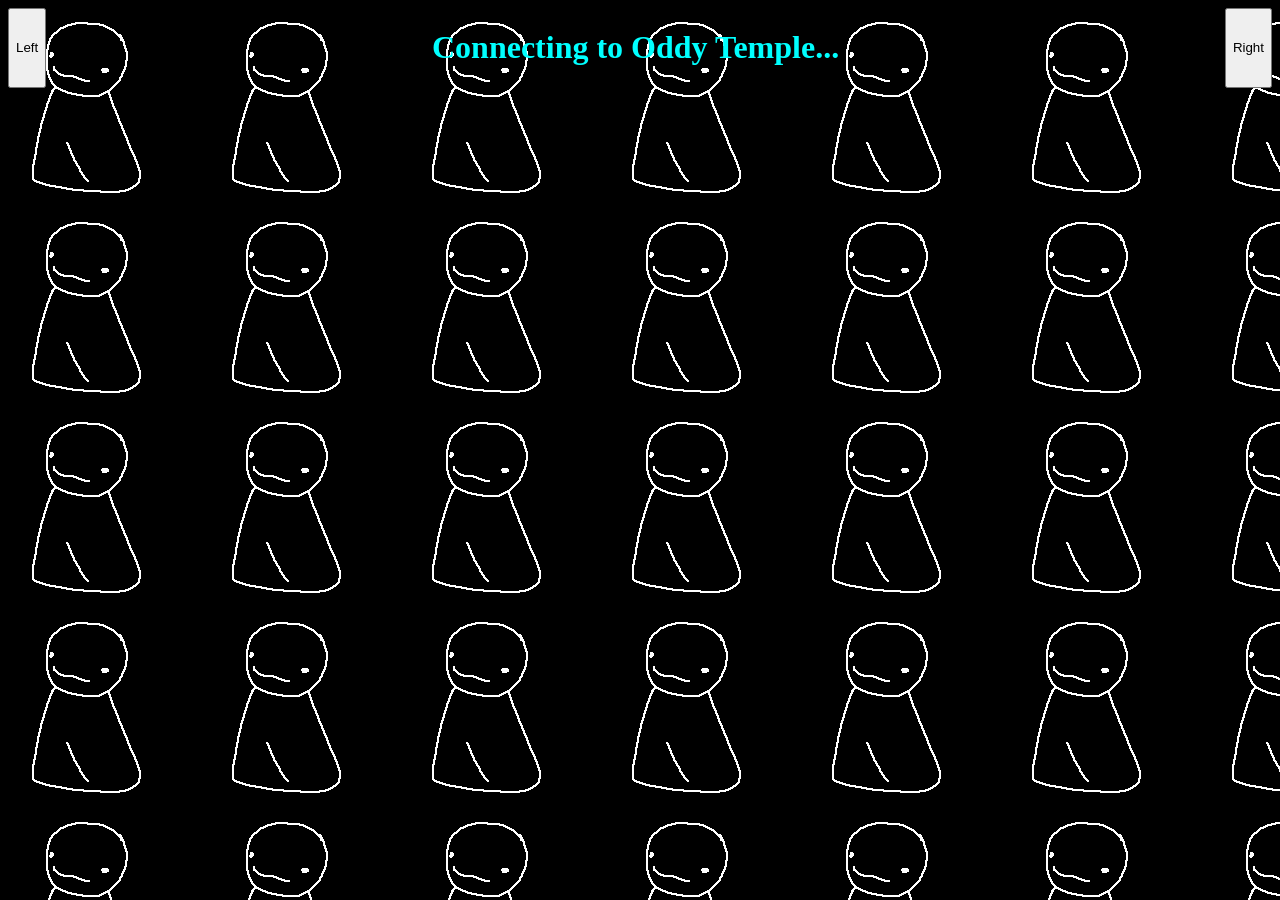
==== index.html @ 127e120d "v0 release fisrt commit with basic stuff done" ====
<!DOCTYPE html>
<html>
    <head>
        <title>Oddy Welcome</title>
        <link rel="stylesheet" href="style.css">
    </head>
    <body>
        <div class="flex">
            <button>
                Left
            </button>
            <h1 id="loading">Connecting to Oddy Temple...</h1>
            <button>
                Right
            </button>
        </div>
        <script src="/js/main.js"></script>
    </body>
</html>
---- style.css ----
body{
    background-image: url("img/background-lime.gif");
    background-repeat: repeat;
}

.flex{
    display: flex;
    justify-content: space-between;
    flex-flow: row wrap;
}

h1{
    color: aqua;
}

#loading{
    background-size: 100% auto;
}
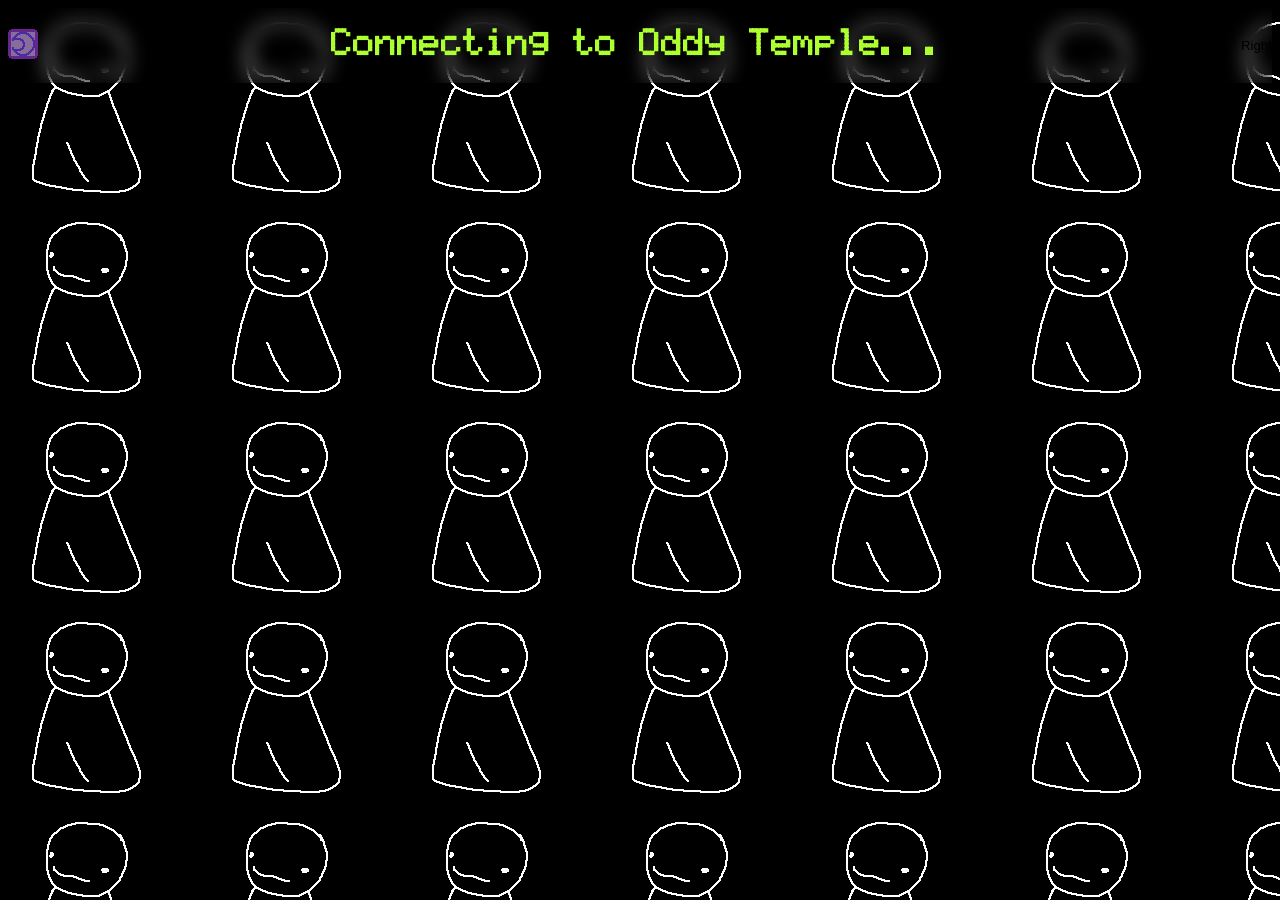
==== commit 3cbbde97: "develop 1" ====
--- a/index.html
+++ b/index.html
@@ -5,9 +5,9 @@
         <link rel="stylesheet" href="style.css">
     </head>
     <body>
-        <div class="flex">
+        <div class="flex" id="header">
             <button>
-                Left
+                <img src="/img/button1.png" alt="">
             </button>
             <h1 id="loading">Connecting to Oddy Temple...</h1>
             <button>
--- a/style.css
+++ b/style.css
@@ -1,6 +1,25 @@
+@font-face {
+    font-family: 'OTFont';
+    src: url('fonts/LCD5x8HRU.woff') format('woff');
+    font-weight: normal;
+    font-style: normal;
+    font-display: swap;
+}
+
+
 body{
     background-image: url("img/background-lime.gif");
     background-repeat: repeat;
+    font-family: 'OTFont', sans-serif;
+}
+
+button{
+    background-color: transparent;
+    border: none;
+    padding: 0;
+    margin: 0;
+    color: inherit;
+    cursor: pointer;
 }
 
 .flex{
@@ -9,10 +28,11 @@
     flex-flow: row wrap;
 }
 
-h1{
-    color: aqua;
+#header{
+    backdrop-filter: blur(9px);
 }
 
 #loading{
     background-size: 100% auto;
+    color: greenyellow;
 }
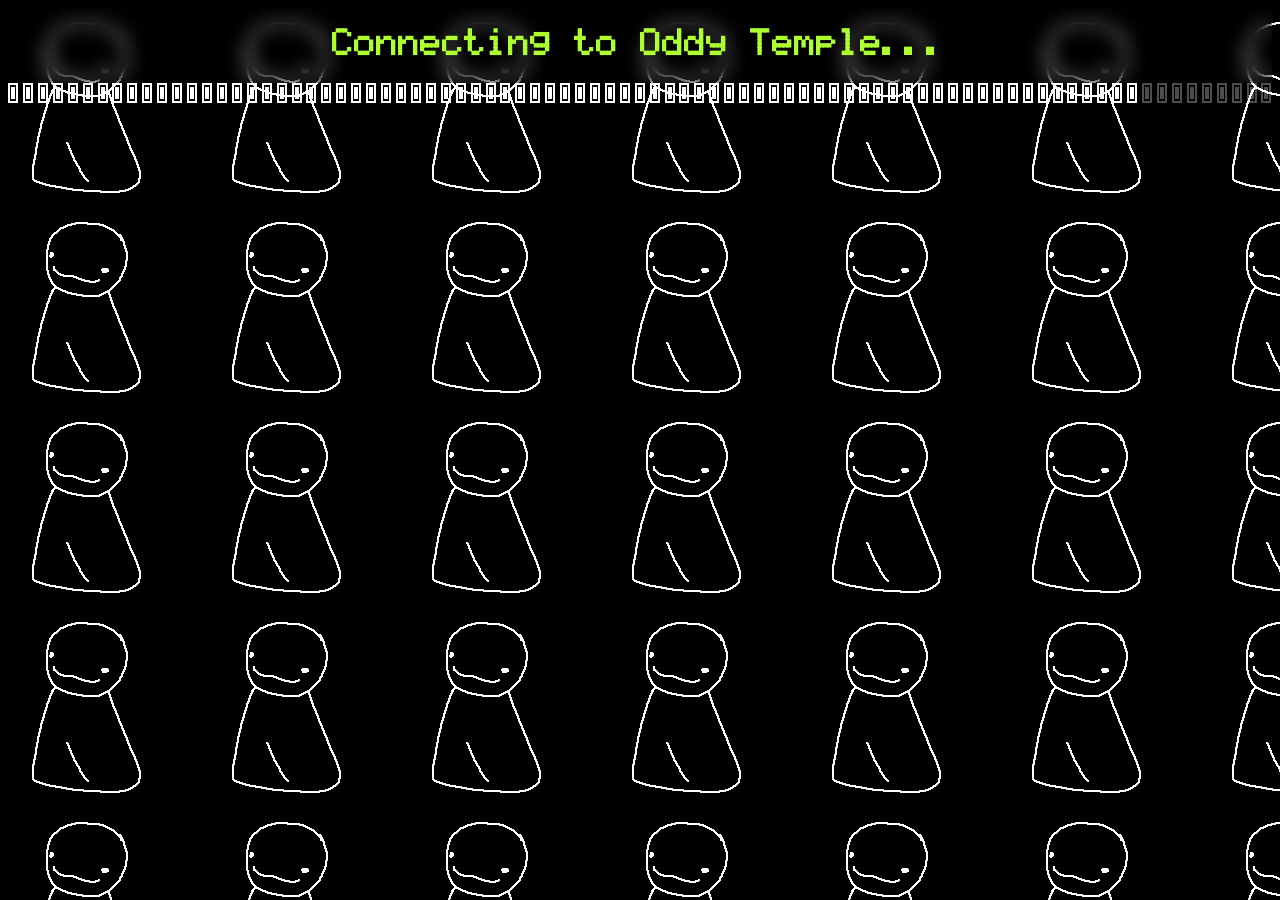
==== commit 0aee478c: "percentage added" ====
--- a/index.html
+++ b/index.html
@@ -6,13 +6,11 @@
     </head>
     <body>
         <div class="flex" id="header">
-            <button>
-                <img src="/img/button1.png" alt="">
-            </button>
+            <div></div>
             <h1 id="loading">Connecting to Oddy Temple...</h1>
-            <button>
-                Right
-            </button>
+            <div></div>
+        </div>
+        <div class="flex" id="progress">
         </div>
         <script src="/js/main.js"></script>
     </body>
--- a/style.css
+++ b/style.css
@@ -5,7 +5,6 @@
     font-style: normal;
     font-display: swap;
 }
-
 
 body{
     background-image: url("img/background-lime.gif");
@@ -28,6 +27,10 @@
     flex-flow: row wrap;
 }
 
+.inactiveProgressPoint{
+    opacity: 0.3;
+}
+
 #header{
     backdrop-filter: blur(9px);
 }
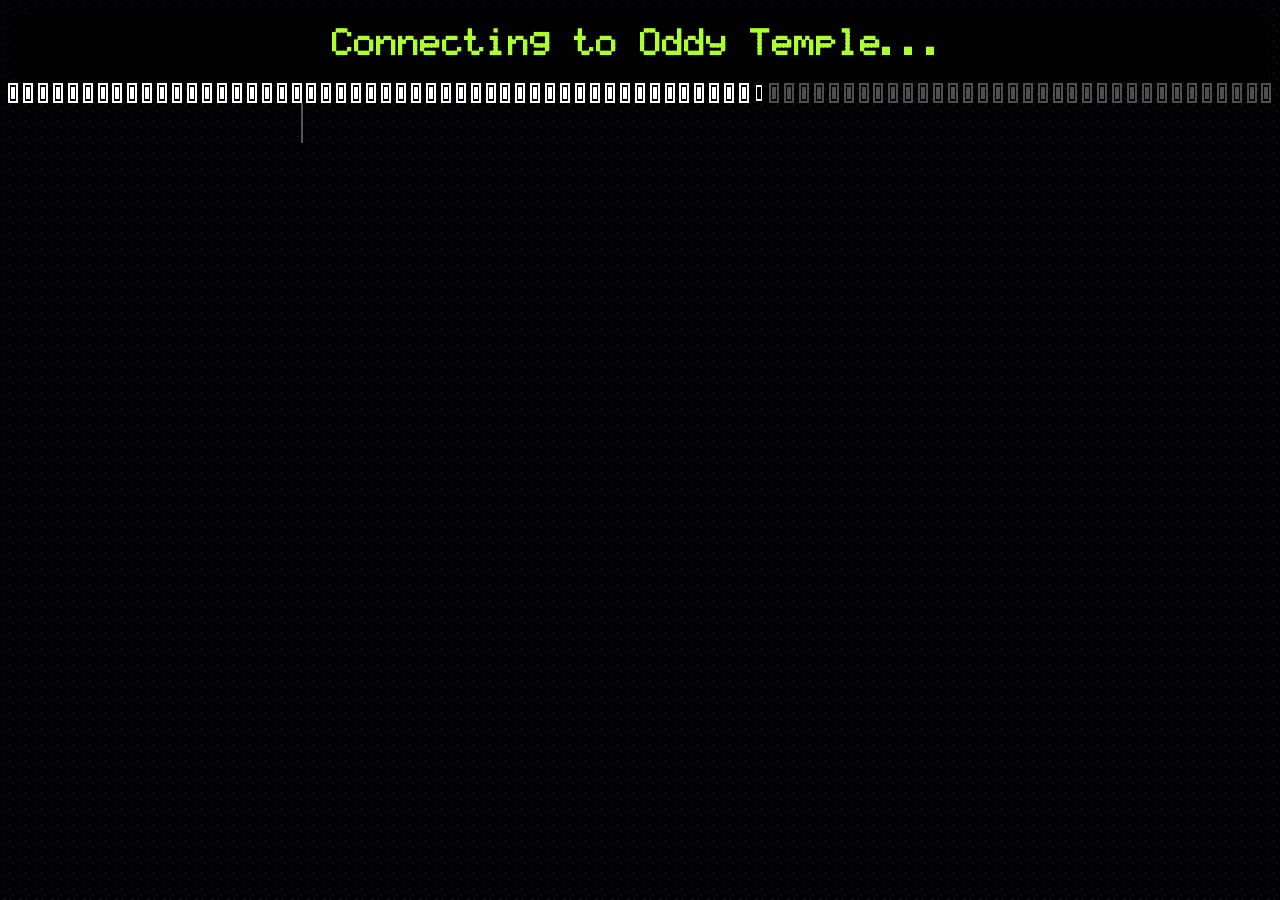
==== commit 356de169: "division" ====
--- a/index.html
+++ b/index.html
@@ -10,8 +10,13 @@
             <h1 id="loading">Connecting to Oddy Temple...</h1>
             <div></div>
         </div>
-        <div class="flex" id="progress">
+        <div class="flex" id="progress"></div>
+        
+        <div class="content">
+            <div class="groupChat"></div>
+            <div class="subContent"></div>
         </div>
+
         <script src="/js/main.js"></script>
     </body>
 </html>
--- a/style.css
+++ b/style.css
@@ -6,13 +6,13 @@
     font-display: swap;
 }
 
-body{
-    background-image: url("img/background-lime.gif");
+body {
+    background-image: url("img/void.gif");
     background-repeat: repeat;
     font-family: 'OTFont', sans-serif;
 }
 
-button{
+button {
     background-color: transparent;
     border: none;
     padding: 0;
@@ -21,21 +21,43 @@
     cursor: pointer;
 }
 
-.flex{
+.flex {
     display: flex;
     justify-content: space-between;
     flex-flow: row wrap;
 }
 
-.inactiveProgressPoint{
+.content {
+    display: flex;
+    flex-flow: row wrap;
+}
+
+.groupChat {
+    flex: 0 0 20%;
+    height: 100%;
+    padding: 20px;
+    overflow-y: auto;
+    border-right: 2px solid #565656;
+    overflow-wrap: break-word;
+}
+
+.subContent {
+    flex: 1;
+    height: 100%;
+    padding: 20px;
+    overflow-y: auto;
+    overflow-wrap: break-word;
+}
+
+.inactiveProgressPoint {
     opacity: 0.3;
 }
 
-#header{
+#header {
     backdrop-filter: blur(9px);
 }
 
-#loading{
+#loading {
     background-size: 100% auto;
     color: greenyellow;
 }
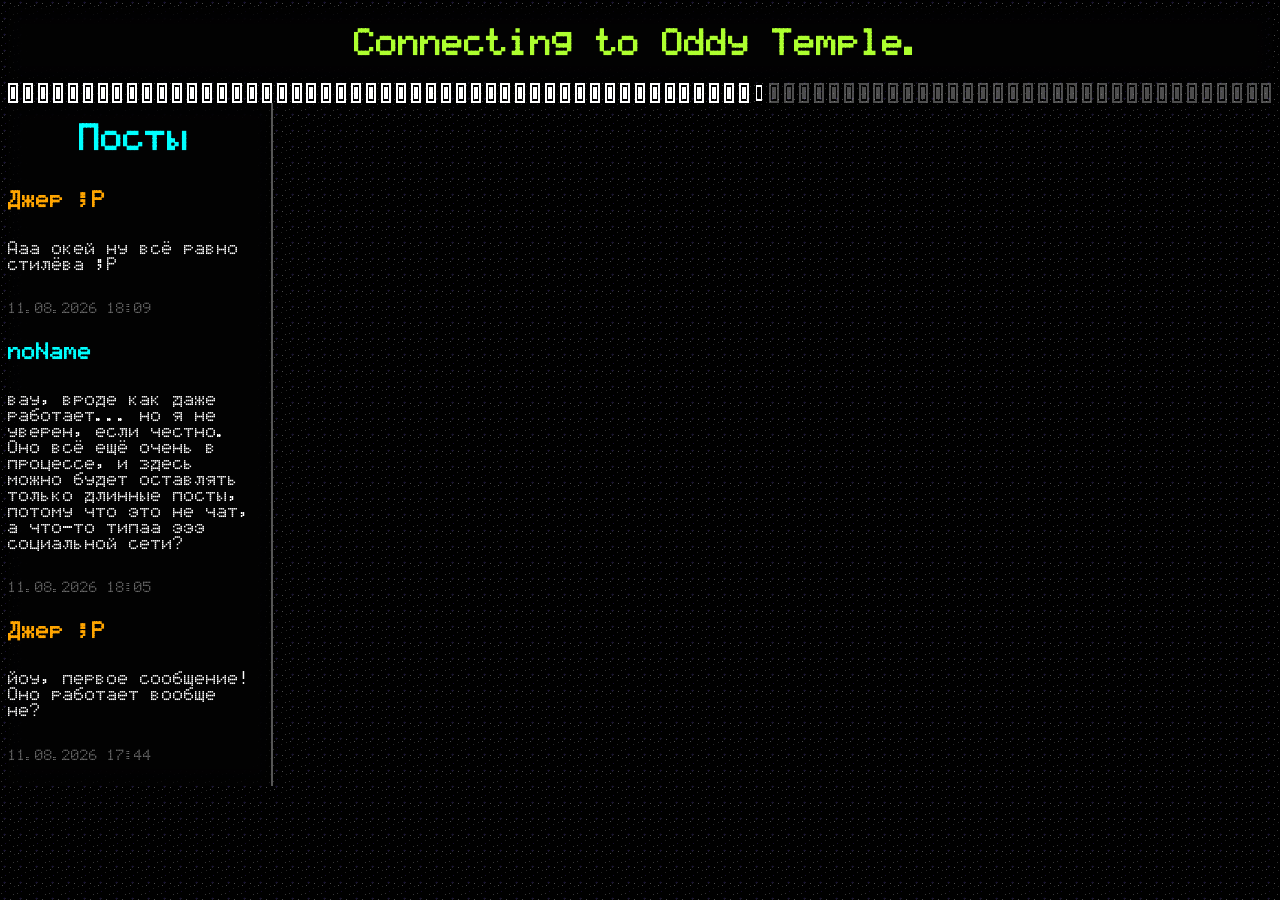
==== commit f8590ae7: "chat start" ====
--- a/index.html
+++ b/index.html
@@ -13,8 +13,10 @@
         <div class="flex" id="progress"></div>
         
         <div class="content">
-            <div class="groupChat"></div>
-            <div class="subContent"></div>
+            <div id="groupChat">
+                
+            </div>
+            <div id="subContent"></div>
         </div>
 
         <script src="/js/main.js"></script>
--- a/style.css
+++ b/style.css
@@ -32,21 +32,42 @@
     flex-flow: row wrap;
 }
 
-.groupChat {
+#groupChat {
+    backdrop-filter: blur(9px);
     flex: 0 0 20%;
     height: 100%;
-    padding: 20px;
+    padding: 0px 10px 10px 0px;
     overflow-y: auto;
     border-right: 2px solid #565656;
     overflow-wrap: break-word;
 }
 
-.subContent {
+#subContent {
     flex: 1;
     height: 100%;
     padding: 20px;
     overflow-y: auto;
     overflow-wrap: break-word;
+}
+
+.message {
+    display: flex;
+    flex-flow: column wrap;
+    padding: 0;
+}
+
+.chatName {
+    font-size: 15pt;
+}
+
+.chatText {
+    color: white;
+    font-size: 12pt;
+}
+
+.chatDate {
+    color: rgb(114, 114, 114);
+    font-size: 10pt;
 }
 
 .inactiveProgressPoint {
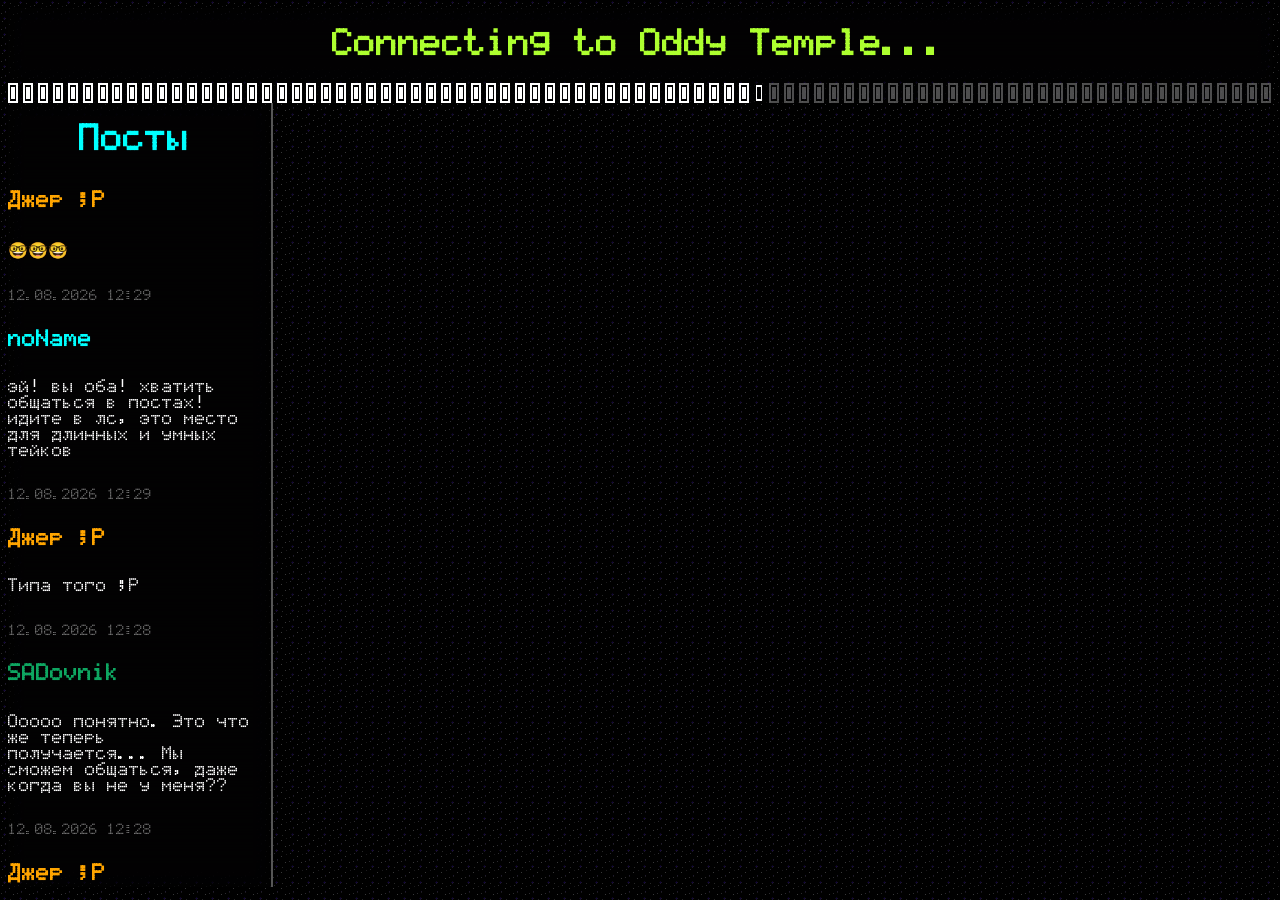
==== commit ac257511: "Minor" ====
--- a/index.html
+++ b/index.html
@@ -3,6 +3,7 @@
     <head>
         <title>Oddy Welcome</title>
         <link rel="stylesheet" href="style.css">
+        <link rel="icon" href="/img/icon.ico" type="image/x-icon">
     </head>
     <body>
         <div class="flex" id="header">
--- a/style.css
+++ b/style.css
@@ -10,6 +10,7 @@
     background-image: url("img/void.gif");
     background-repeat: repeat;
     font-family: 'OTFont', sans-serif;
+    scrollbar-width: none;
 }
 
 button {
@@ -35,11 +36,12 @@
 #groupChat {
     backdrop-filter: blur(9px);
     flex: 0 0 20%;
-    height: 100%;
+    height: 86vh;
     padding: 0px 10px 10px 0px;
     overflow-y: auto;
     border-right: 2px solid #565656;
     overflow-wrap: break-word;
+    scrollbar-width: none;
 }
 
 #subContent {
@@ -48,6 +50,7 @@
     padding: 20px;
     overflow-y: auto;
     overflow-wrap: break-word;
+    scrollbar-width: none;
 }
 
 .message {
@@ -78,6 +81,10 @@
     backdrop-filter: blur(9px);
 }
 
+#progress {
+    backdrop-filter: blur(9px);
+}
+
 #loading {
     background-size: 100% auto;
     color: greenyellow;
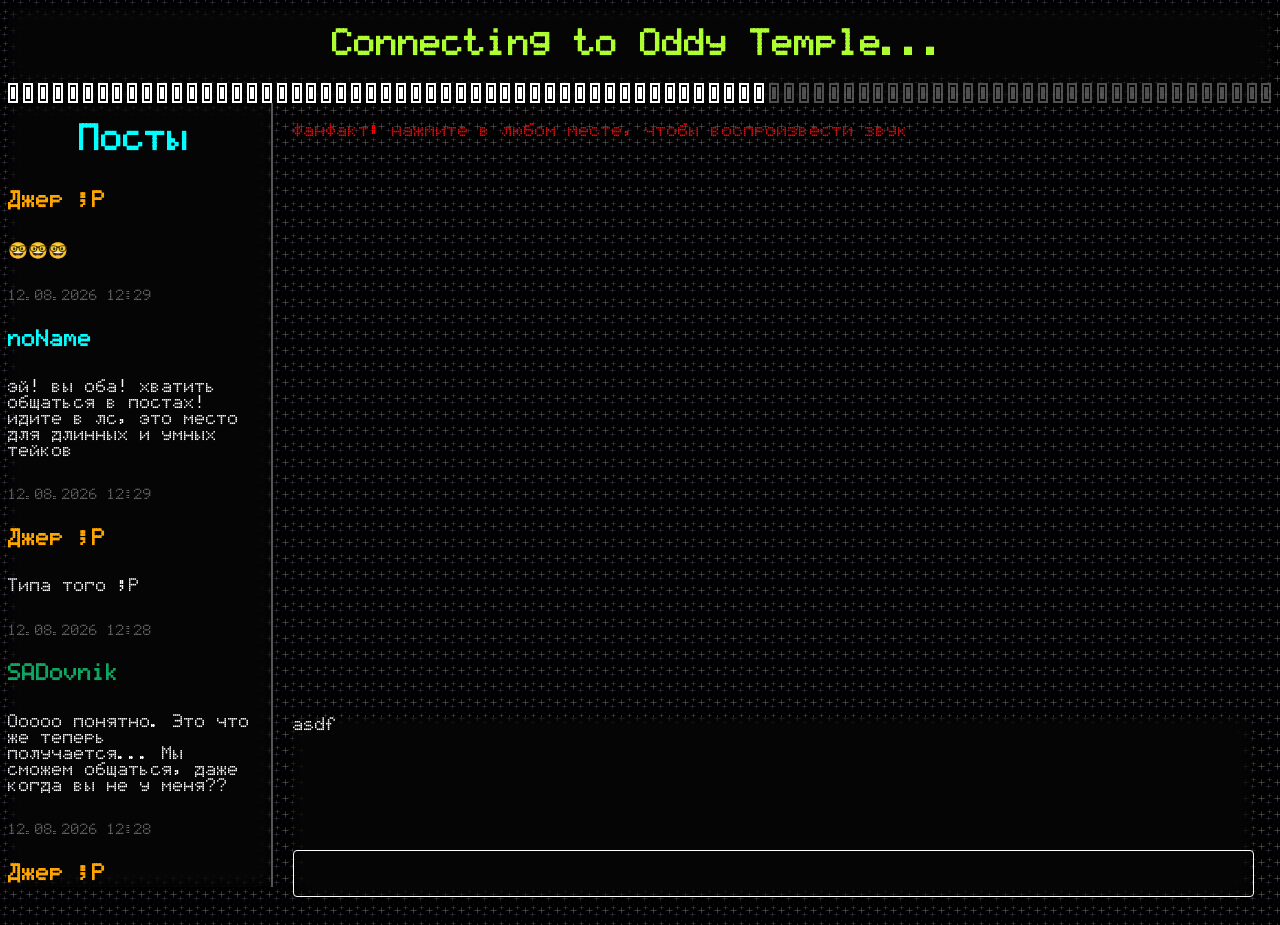
==== commit cf59ae1a: "buggy console" ====
--- a/index.html
+++ b/index.html
@@ -14,12 +14,13 @@
         <div class="flex" id="progress"></div>
         
         <div class="content">
-            <div id="groupChat">
-                
-            </div>
+            <div id="groupChat"></div>
             <div id="subContent"></div>
         </div>
-
+        
+        <audio id="bg-music" loop>
+            <source src="sounds/base.mp3" type="audio/mpeg">
+        </audio>
         <script src="/js/main.js"></script>
     </body>
 </html>
--- a/style.css
+++ b/style.css
@@ -46,7 +46,10 @@
 
 #subContent {
     flex: 1;
-    height: 100%;
+    display: flex;
+    flex-flow: column wrap;
+    justify-content: space-between;
+    height: 86vh;
     padding: 20px;
     overflow-y: auto;
     overflow-wrap: break-word;
@@ -88,4 +91,41 @@
 #loading {
     background-size: 100% auto;
     color: greenyellow;
+}
+
+#console {
+    display: flex;
+    flex-flow: column nowrap;
+    justify-content: space-between;
+    backdrop-filter: blur(9px);
+    height: 20vh;
+    padding: 0;
+    color: #ffffff;
+}
+
+.consoleOutput {
+    overflow-wrap: break-word;
+    scrollbar-width: none;
+    overflow-y: auto;
+}
+
+.consoleInput {
+    display: block;
+    width: 100%;
+    height: 5vh;
+    padding: 0;
+    font-family: inherit;
+    font-size: 12pt;
+    line-height: 1;
+    color: #ffffff;
+    background-color: transparent;
+    background-clip: padding-box;
+    border: 1px solid #ffffff;
+    border-radius: 0.25rem;
+    transition: border-color 0.15s ease-in-out, box-shadow 0.15s ease-in-out;
+}
+
+.consoleInput:focus {
+    outline: none;
+    border-color: #ffffff; /* укажите свой цвет границы */
 }
